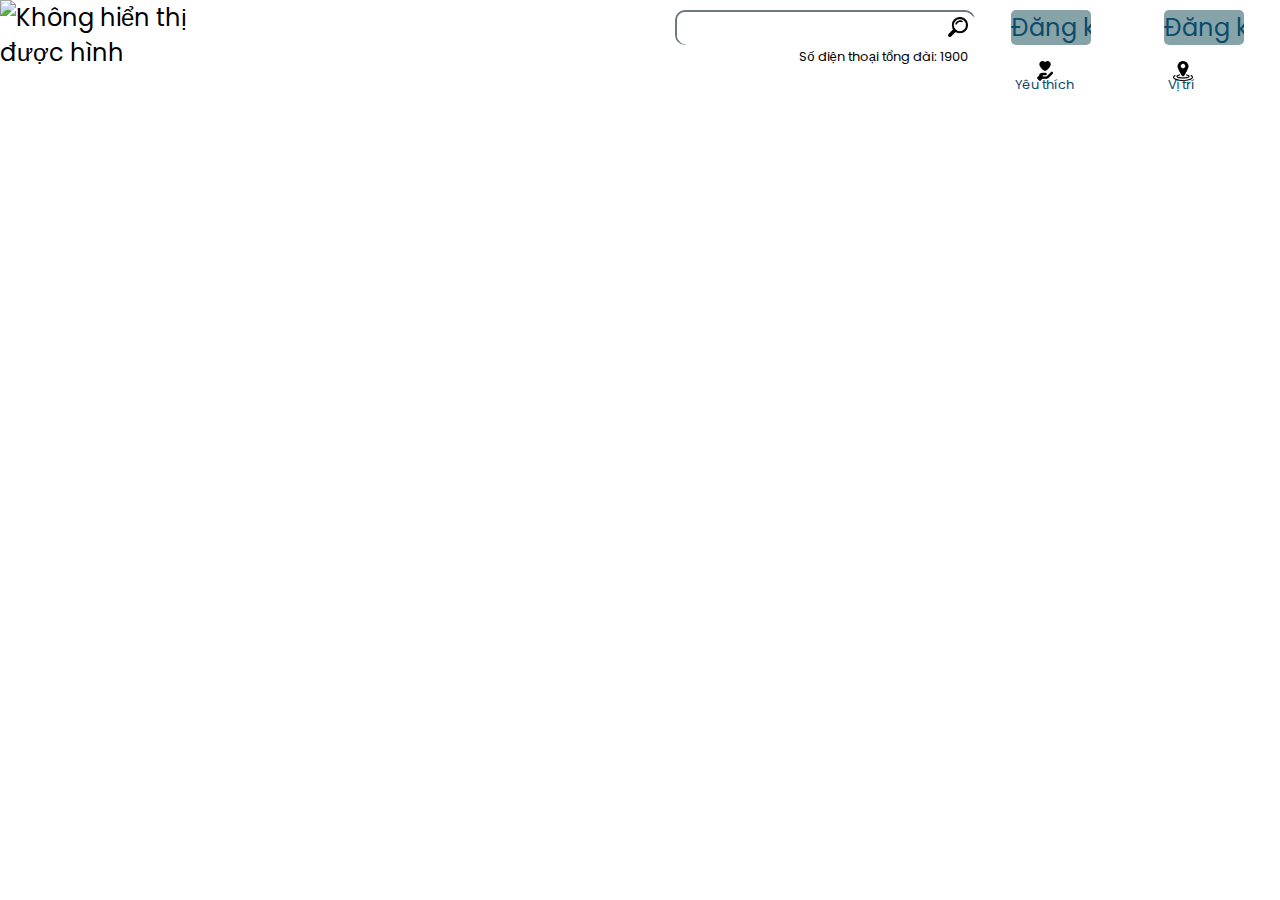
==== header.html @ dc59ab51 "Gấm_header" ====
<!DOCTYPE html>
<html lang="en">

<head>
    <meta charset="UTF-8">
    <meta http-equiv="X-UA-Compatible" content="IE=edge">
    <meta name="viewport" content="width=device-width, initial-scale=1.0">
    <title>Header</title>
    <link rel="stylesheet" type="text/css" href="./assets/css/header.css">
</head>

<body>
    <div class="header--container">
        <div class="header--item1">
            <img class="header__img" src="./assets/images/icons/logo.png" alt="Không hiển thị được hình">
        </div>
        <div class="header--item2">
            <div class="header--layout-menu">
                <div class="item-menu1">
                    <div class="search-box">
                        <input type="text" id="search">
                        <button id="btnsearch">
                        </button>
                        <p class="header--text">Số điện thoại tổng đài: 1900</p>
                    </div>
                </div>
                <div class="item-menu2">
                    <input class="header__button" type="button" id="dangky" value="Đăng ký">

                    <div class="button-yeuthich">
                        <button id="btnyeuthich"></button>
                        <p>Yêu thích</p>
                   </div>
                </div>

                <div class="item-menu3">
                    <input class="header__button" type="button" id="dangky" value="Đăng ký">

                   <div class="button-vitri">
                        <button id="btnvitri"></button>
                        <p>Vị trí</p>
                   </div>
                </div>
            </div>
        </div>
    </div>
    <div >
        <div class="header">
            <ul>
                <li> <a href="#">Trang chủ</a></li>
                <li> <a href="#">Tour du lịch</a>
                    <ul>
                        <li> <a href="#">Tour trong nước</a>
                        <li> <a href="#">Tour ngoài nước</a>
                    </ul>
                </li>
                <li> <a href="#">Giỏ hàng</a></li>
                <li> <a href="#">Blog</a></li>
                <li> <a href="#">Khuyến mãi</a></li>
                <li> <a href="#">Liên hệ</a></li>
            </ul>
        </div>
    </div>

</body>

</html>
---- assets/css/header.css ----
@import url('https://fonts.googleapis.com/css2?family=Poppins:wght@400;500;600;700&display=swap');
* {
    margin: 0;
    padding: 0;
    box-sizing: border-box;
    font-family: 'Poppins', sans-serif;
    font-size: x-large;
}
html{
    background-image: url(../images/background/main_background.png);
    background-size: cover;
    background-repeat: no-repeat;
}
.header--container{
    display: flex;
    flex-direction: row;
}
.header--item1{
    flex: 1;
}
.header--item2{
    flex: 5;
}
.header--layout-menu{
    display: flex;
    flex-direction: row;
}
.item-menu1{
    flex: 5;
    text-align: right;
}
.item-menu2{
    flex: 1;
    text-align: center;
    margin-top: 10px;
}
.item-menu3{
    flex: 1;
    text-align: center;
    margin-top: 10px;
}
.header__img{
    width: 100%;
    height: 100%;
}
.header{
    width: 80%;
    margin: 0 auto;
    text-indent: 0px;
}
.header ul {
    margin-left:0;
    margin-right: 0;
    float:left;
    list-style: none;
}
.header ul li{
    position: relative;
    float: left;
    padding: 0 5px;
}
.header ul li a {
    display:  block;
    color: white;
    text-decoration: none;
    padding: .3em 6px;
    font-weight: bold;
}
.header li a:hover{
    background: #86A3A7;
    color: white;
}
.header li ul{
    position: absolute;
    display: none;
    width: 10em;
}
.header li:hover ul{
    display: block;
}
.header ul li ul li{
    width: 100%;
}
.header__button{
    width: 80px;
    /* opacity: 1; */
    color: #0C4A6D;
    background-color: #86A3A7;
    border-radius: 5px;
    border: none;
}
.button-vitri{
    position: relative;
    height: 30px;
    width: 50px;
    top: 10px;
    left: 30px;
}
.button-vitri>button{
    background: url(../images/icons/ViTri.png);
    background-size: cover;
    width: 20px;
    height: 20px;
    border: none;
    position: relative;
}
.button-vitri>p{
    position: absolute;
    color: #0C4A6D;
    font-size: small;
    left: 10px;
    bottom: -10px;
}
.button-yeuthich{
    position: relative;
    height: 30px;
    width: 80px;
    top: 10px;
    left: 30px;
}
.button-yeuthich>button{
    background: url(../images/icons/YeuThich.png);
    background-size: cover;
    width: 20px;
    height: 20px;
    border: none;
    position: relative;
}
.button-yeuthich>p{
    position: absolute;
    color: #0C4A6D;
    font-size: small;
    left: 10px;
    bottom: -10px;
}
.search-box{
    position: relative;
    width:300px;
    height: 35px;
    border: 2px solid #6e787f;
    border-radius: 10px;
    background-color: #ffff;
    float: right;
    top: 10px;
}
.search-box>button{
    position: absolute;
    background:url(../images/icons/search.png);
    background-size: cover;
    width: 20px;
    height: 20px;
    right: 5px;
    top: 5px;
    border: none;
}
.search-box>p{
    position: absolute;
    right: 5px;
    font-size: small;
}
#search{
    border: 0;
    width: 300px;
    height: 98%;
    position: relative;   
    padding:  8px;
    border-radius: 10px;
}
@media screen and (max-width:768px) {
    .header{
        width: 90%;
        margin: 0 auto;
    }
    .button-yeuthich{
        margin-bottom: 10px;
    }
    .button-vitri{
        margin-bottom: 10px;
    }
    .header--item1{
        flex: 1;
    }
    .header--item2{
        flex: 3;
    }
    .item-menu1{
        flex: 4;
        text-align: right;
    }
    .item-menu2{
        flex: 2;
        text-align: center;
        margin-top: 10px;
    }
    .item-menu3{
        flex: 2;
        text-align: center;
        margin-top: 10px;
    }
    
}
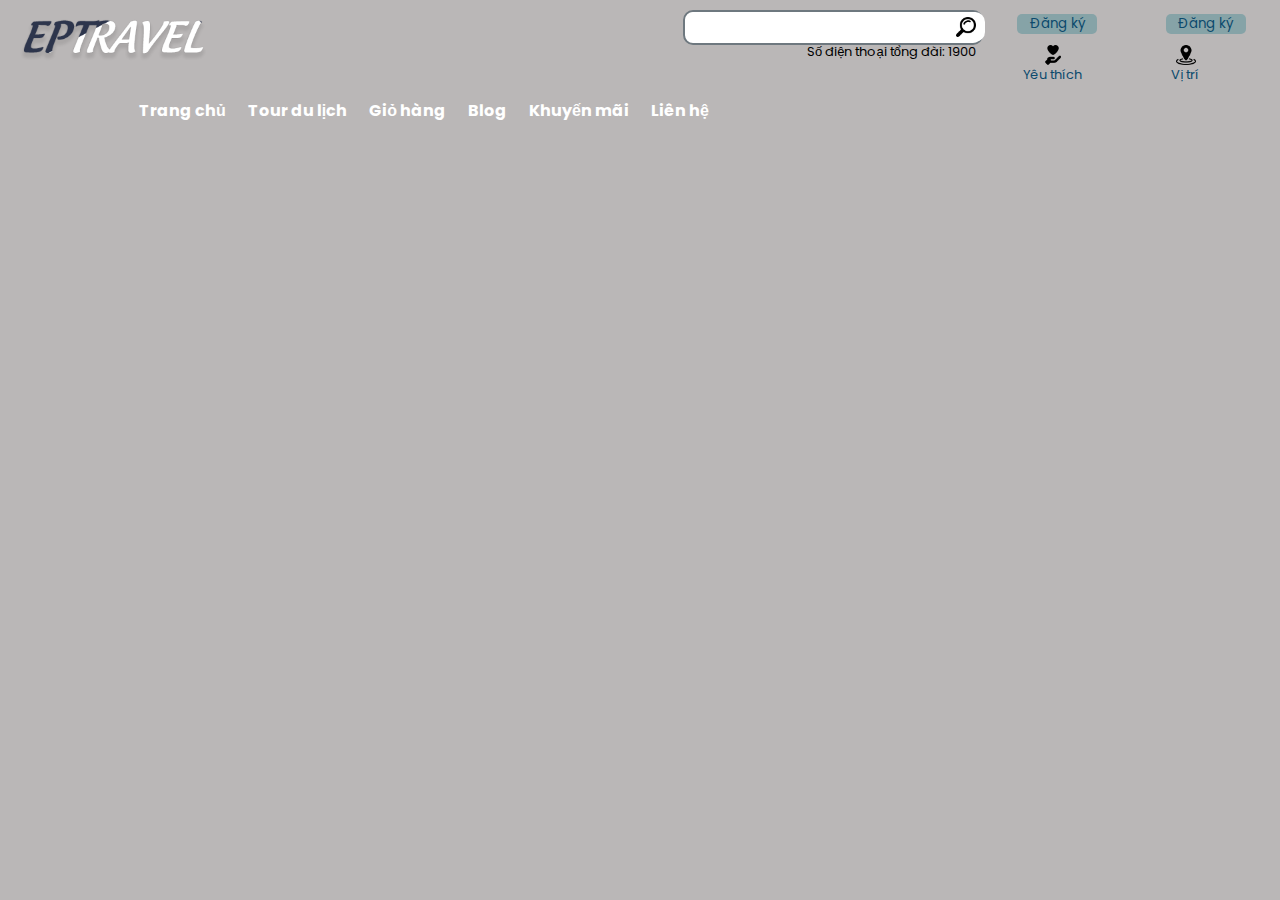
==== commit d74f30fd: "update l3" ====
--- a/header.html
+++ b/header.html
@@ -12,7 +12,7 @@
 <body>
     <div class="header--container">
         <div class="header--item1">
-            <img class="header__img" src="./assets/images/icons/logo.png" alt="Không hiển thị được hình">
+            <img class="logo" src="./assets/images/icons/logo.png" alt="Không hiển thị được hình">
         </div>
         <div class="header--item2">
             <div class="header--layout-menu">
@@ -30,34 +30,34 @@
                     <div class="button-yeuthich">
                         <button id="btnyeuthich"></button>
                         <p>Yêu thích</p>
-                   </div>
+                    </div>
                 </div>
 
                 <div class="item-menu3">
                     <input class="header__button" type="button" id="dangky" value="Đăng ký">
 
-                   <div class="button-vitri">
+                    <div class="button-vitri">
                         <button id="btnvitri"></button>
                         <p>Vị trí</p>
-                   </div>
+                    </div>
                 </div>
             </div>
         </div>
     </div>
-    <div >
-        <div class="header">
+    <div class="header--item3">
+        <div class="nav">
             <ul>
                 <li> <a href="#">Trang chủ</a></li>
                 <li> <a href="#">Tour du lịch</a>
                     <ul>
                         <li> <a href="#">Tour trong nước</a>
-                        <li> <a href="#">Tour ngoài nước</a>
+                            <li> <a href="#">Tour ngoài nước</a>
                     </ul>
-                </li>
-                <li> <a href="#">Giỏ hàng</a></li>
-                <li> <a href="#">Blog</a></li>
-                <li> <a href="#">Khuyến mãi</a></li>
-                <li> <a href="#">Liên hệ</a></li>
+                    </li>
+                    <li> <a href="#">Giỏ hàng</a></li>
+                    <li> <a href="#">Blog</a></li>
+                    <li> <a href="#">Khuyến mãi</a></li>
+                    <li> <a href="#">Liên hệ</a></li>
             </ul>
         </div>
     </div>
--- a/assets/css/header.css
+++ b/assets/css/header.css
@@ -4,84 +4,105 @@
     padding: 0;
     box-sizing: border-box;
     font-family: 'Poppins', sans-serif;
-    font-size: x-large;
-}
-html{
-    background-image: url(../images/background/main_background.png);
-    background-size: cover;
-    background-repeat: no-repeat;
-}
-.header--container{
+}
+
+html {
+    margin: 0;
+    padding: 0;
+    /* background-image: url(../images/background/main_background.png);
+    background-size: cover;
+    background-repeat: no-repeat; */
+    background-color: rgba(82, 75, 75, 0.4);
+}
+
+.header--container {
     display: flex;
     flex-direction: row;
 }
-.header--item1{
+
+.header--item1 {
     flex: 1;
 }
-.header--item2{
+
+.header--item2 {
     flex: 5;
 }
-.header--layout-menu{
+
+.header--layout-menu {
     display: flex;
     flex-direction: row;
 }
-.item-menu1{
+
+.item-menu1 {
     flex: 5;
     text-align: right;
 }
-.item-menu2{
+
+.item-menu2 {
     flex: 1;
     text-align: center;
     margin-top: 10px;
 }
-.item-menu3{
+
+.item-menu3 {
     flex: 1;
     text-align: center;
     margin-top: 10px;
 }
-.header__img{
-    width: 100%;
-    height: 100%;
-}
-.header{
+
+.logo {
+    width: 200px;
+    margin: -10px 20px;
+}
+
+.nav {
     width: 80%;
     margin: 0 auto;
     text-indent: 0px;
-}
-.header ul {
-    margin-left:0;
+    background-color: #0C4A6D;
+}
+
+.nav ul {
+    margin-left: 0;
     margin-right: 0;
-    float:left;
+    float: left;
     list-style: none;
 }
-.header ul li{
+
+.nav ul li {
     position: relative;
     float: left;
     padding: 0 5px;
 }
-.header ul li a {
-    display:  block;
+
+.nav ul li a {
+    display: block;
     color: white;
     text-decoration: none;
     padding: .3em 6px;
     font-weight: bold;
 }
-.header li a:hover{
+
+.nav li a:hover {
     background: #86A3A7;
     color: white;
 }
-.header li ul{
+
+.nav li ul {
     position: absolute;
     display: none;
     width: 10em;
 }
-.header li:hover ul{
+
+.nav li:hover ul {
     display: block;
 }
-.header ul li ul li{
+
+.nav ul li ul li {
     width: 100%;
 }
-.header__button{
+
+.header__button {
     width: 80px;
     /* opacity: 1; */
     color: #0C4A6D;
@@ -89,14 +110,16 @@
     border-radius: 5px;
     border: none;
 }
-.button-vitri{
+
+.button-vitri {
     position: relative;
     height: 30px;
     width: 50px;
     top: 10px;
     left: 30px;
 }
-.button-vitri>button{
+
+.button-vitri>button {
     background: url(../images/icons/ViTri.png);
     background-size: cover;
     width: 20px;
@@ -104,21 +127,24 @@
     border: none;
     position: relative;
 }
-.button-vitri>p{
+
+.button-vitri>p {
     position: absolute;
     color: #0C4A6D;
     font-size: small;
     left: 10px;
     bottom: -10px;
 }
-.button-yeuthich{
+
+.button-yeuthich {
     position: relative;
     height: 30px;
     width: 80px;
     top: 10px;
     left: 30px;
 }
-.button-yeuthich>button{
+
+.button-yeuthich>button {
     background: url(../images/icons/YeuThich.png);
     background-size: cover;
     width: 20px;
@@ -126,16 +152,18 @@
     border: none;
     position: relative;
 }
-.button-yeuthich>p{
+
+.button-yeuthich>p {
     position: absolute;
     color: #0C4A6D;
     font-size: small;
     left: 10px;
     bottom: -10px;
 }
-.search-box{
-    position: relative;
-    width:300px;
+
+.search-box {
+    position: relative;
+    width: 300px;
     height: 35px;
     border: 2px solid #6e787f;
     border-radius: 10px;
@@ -143,9 +171,10 @@
     float: right;
     top: 10px;
 }
-.search-box>button{
-    position: absolute;
-    background:url(../images/icons/search.png);
+
+.search-box>button {
+    position: absolute;
+    background: url(../images/icons/search.png);
     background-size: cover;
     width: 20px;
     height: 20px;
@@ -153,49 +182,51 @@
     top: 5px;
     border: none;
 }
-.search-box>p{
+
+.search-box>p {
     position: absolute;
     right: 5px;
     font-size: small;
 }
-#search{
+
+#search {
     border: 0;
     width: 300px;
     height: 98%;
-    position: relative;   
-    padding:  8px;
+    position: relative;
+    padding: 8px;
     border-radius: 10px;
 }
+
 @media screen and (max-width:768px) {
-    .header{
+    .header {
         width: 90%;
         margin: 0 auto;
     }
-    .button-yeuthich{
+    .button-yeuthich {
         margin-bottom: 10px;
     }
-    .button-vitri{
+    .button-vitri {
         margin-bottom: 10px;
     }
-    .header--item1{
+    .header--item1 {
         flex: 1;
     }
-    .header--item2{
+    .header--item2 {
         flex: 3;
     }
-    .item-menu1{
+    .item-menu1 {
         flex: 4;
         text-align: right;
     }
-    .item-menu2{
+    .item-menu2 {
         flex: 2;
         text-align: center;
         margin-top: 10px;
     }
-    .item-menu3{
+    .item-menu3 {
         flex: 2;
         text-align: center;
         margin-top: 10px;
     }
-    
-}
+}